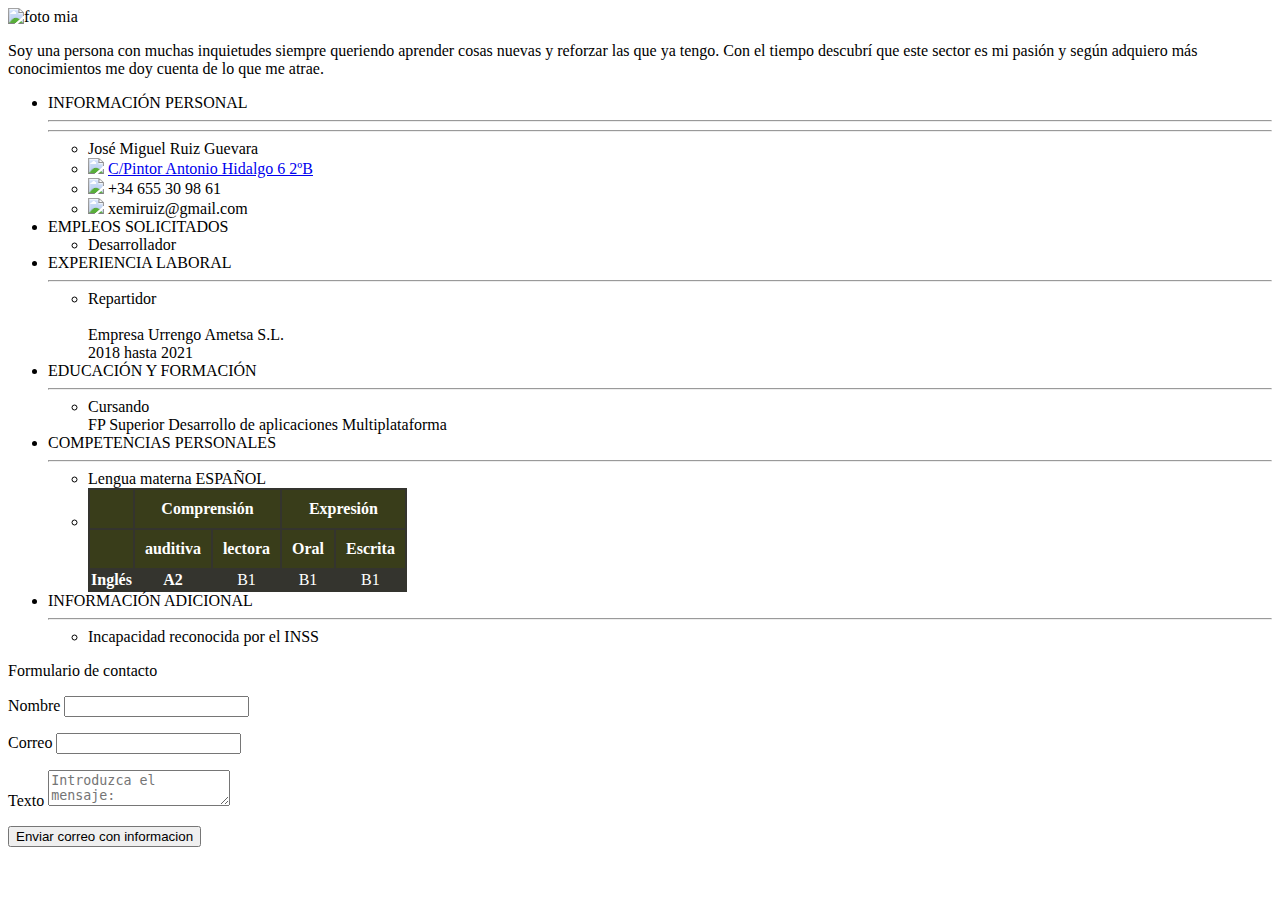
==== CV.html @ e9e1ed52 "Prueba projecto Git" ====
<!DOCTYPE html>
<html>
<head> 
    <link rel="stylesheet" type="text/css" href="CV.css">
    <meta name="tipo_contenido" content="text/html;" http-equiv="content-type" charset="utf-8">
</head>
<body>
    <img class="imagen" src="fotoCarnet.png" alt="foto mia" width="100">
        <p class="descripcion">Soy una persona con muchas inquietudes siempre
            queriendo aprender cosas nuevas y reforzar 
            las que ya tengo. Con el tiempo descubrí 
            que este sector es mi pasión y según adquiero 
            más conocimientos me doy cuenta de lo 
            que me atrae.
        </p>
    <ul>
            <li class="informacionpersonal">
                INFORMACIÓN PERSONAL
                <hr>
            </li>
            <div class="linea"><hr></div>
                <ul class="derecha">
                    <li>José Miguel Ruiz Guevara</li>
                    <li><img src="gps.png" width="10"> <a href="https://goo.gl/maps/3jSyiA5x37SJ5PXo8">C/Pintor Antonio Hidalgo 6 2ºB</a></li>
                    <li><img src="telefono.png" width="12"> +34 655 30 98 61</li>
                    <li><img src="email.png" width="15"> xemiruiz@gmail.com</li>
                </ul>
            <li class="empleossolicitados">EMPLEOS SOLICITADOS <class="linea" hr> </li> 
            
            <ul class="derecha">
                    <li>Desarrollador</li>
                </ul>
            <li class="experiencialaboral">EXPERIENCIA LABORAL</li>
            <div class="linea"><hr></div>
            <ul class="derecha">
                    <li><div class="tituloexp">Repartidor</div>
                        <div class="restoexp"><br> Empresa Urrengo Ametsa S.L.
                        <br> 2018 hasta 2021</div>
                    </li>
                </ul>
            <li class="izquierda">EDUCACIÓN Y FORMACIÓN</li>
            <div class="linea"><hr></div>
            <ul class="derecha">
                    <li>Cursando
                        <br>FP Superior Desarrollo de aplicaciones Multiplataforma
                    </li>
                </ul>
            <li class="competenciaspersonales">COMPETENCIAS PERSONALES</li>
            <div class="linea"><hr></div>
            <ul class="derecha">
                    <li>Lengua materna ESPAÑOL</li>
                    <li>
                        <table style="background-color:#34342E; color:white; text-align:center;">
                            <tr>
                                <th style="background-color:#393D1A;"></th>
                                <th style="background-color:#393D1A; color:white;padding:10px"colspan="2">Comprensión</th>
                                <th style="background-color:#393D1A; color:white;padding:10px"colspan="2">Expresión</th>
                            </tr>
                            <tr>
                                <th style="background-color:#393D1A;"></th>
                                <th style="background-color:#393D1A; color:white;padding:10px">auditiva</th>
                                <th style="background-color:#393D1A; color:white;padding:10px">lectora</th>
                                <th style="background-color:#393D1A; color:white;padding:10px">Oral</th>
                                <th style="background-color:#393D1A; color:white;padding:10px">Escrita</th>
                            </tr>
                            <tr>
                                <th>Inglés</th>
                                <th>A2</th>
                                <td>B1</td>
                                <td>B1</td>
                                <td>B1</td>
                            </tr>
                          </table>
                    </li>
                </ul>
            <li class="informacionadicional">INFORMACIÓN ADICIONAL</li>
            <div class="linea"><hr></div>
            <ul class="derecha">
                <li>Incapacidad reconocida por el INSS</li>
            </ul>
        </ul>
        <div class="formulario"><caption>Formulario de contacto</caption>
        <form action="" method="" target="">
            <p>Nombre <input type="text" value="" name="nombre"></p>
            <p>Correo <input type="email" value=""></p>
            <p>Texto <textarea name="mensaje" for="mensaje" placeholder="Introduzca el mensaje:"></textarea></p>
            <input type="submit" value="Enviar correo con informacion"><br><br></div>
</body>
</html>
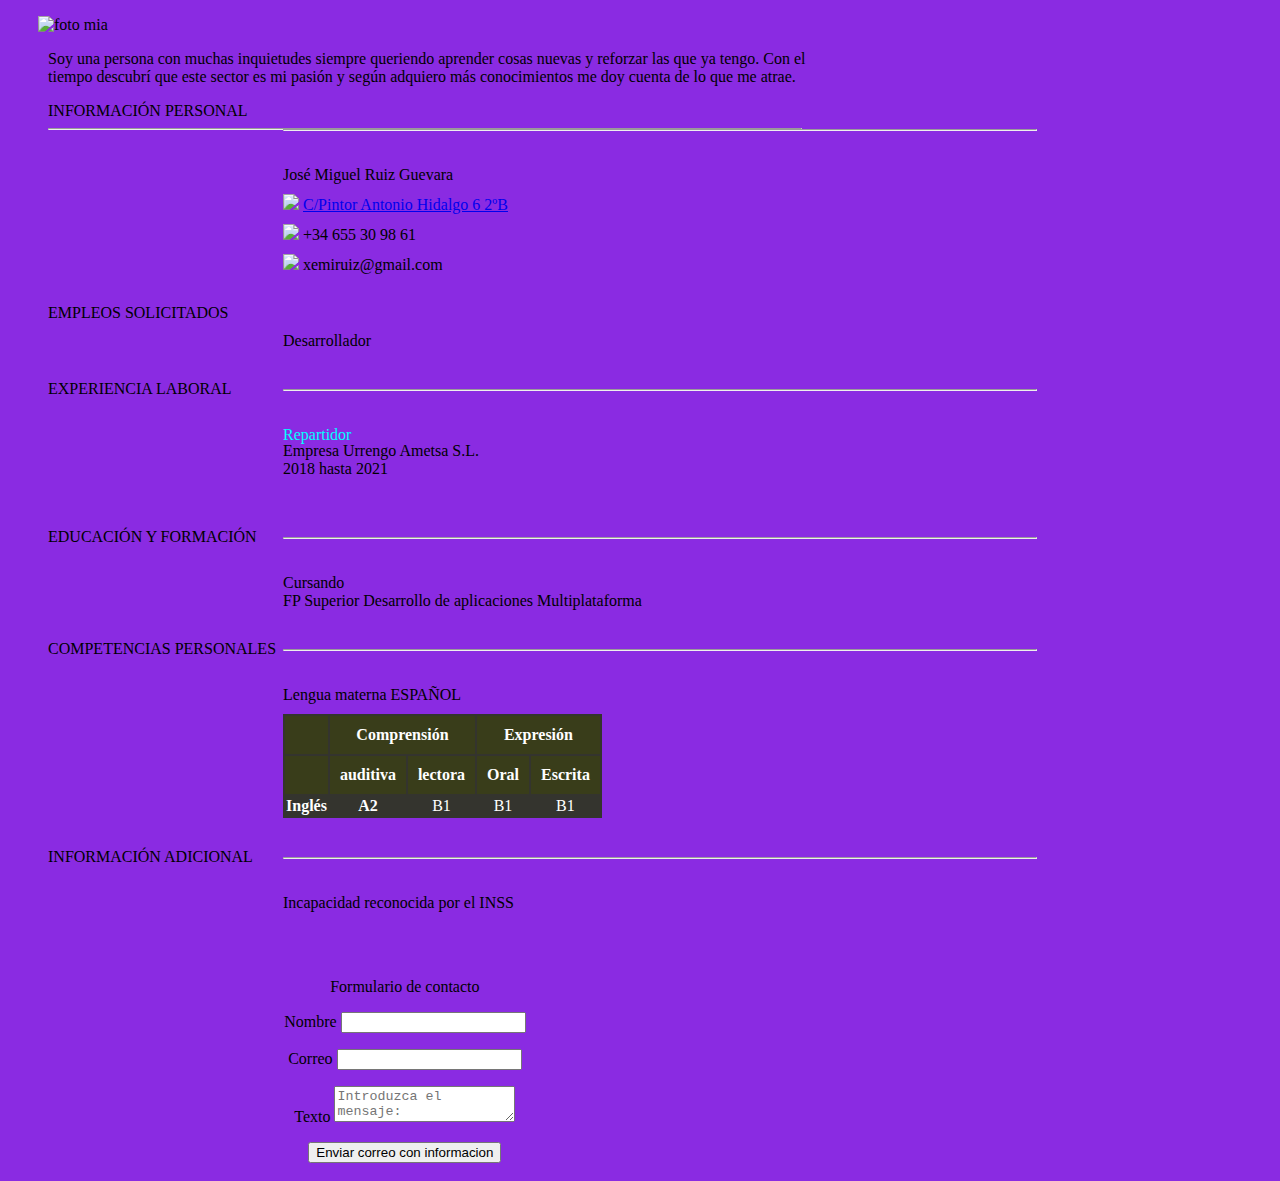
==== commit 89cadea4: "Update CV.html" ====
--- a/CV.html
+++ b/CV.html
@@ -5,6 +5,7 @@
     <meta name="tipo_contenido" content="text/html;" http-equiv="content-type" charset="utf-8">
 </head>
 <body>
+    <p></p>
     <img class="imagen" src="fotoCarnet.png" alt="foto mia" width="100">
         <p class="descripcion">Soy una persona con muchas inquietudes siempre
             queriendo aprender cosas nuevas y reforzar 
@@ -86,4 +87,4 @@
             <p>Texto <textarea name="mensaje" for="mensaje" placeholder="Introduzca el mensaje:"></textarea></p>
             <input type="submit" value="Enviar correo con informacion"><br><br></div>
 </body>
-</html>+</html>
--- a/CV.css
+++ b/CV.css
@@ -0,0 +1,39 @@
+ul {
+    list-style: none;
+    padding-bottom: 20px;
+}
+li {
+    padding-bottom: 10px;
+}
+.derecha {
+    padding-left: 235px;
+}
+.linea {
+    position: relative;
+    left: 235px;
+    bottom: 27px;
+}
+.tituloexp {
+    position: relative;
+    color: aqua;
+}
+.restoexp {
+    position: relative;
+    bottom: 20px;
+}
+body {
+    background-color: blueviolet;
+    height: 297mm;
+    width: 210mm;
+}
+.imagen {
+    position: relative;
+    left: 30px;
+}
+.descripcion {
+    position: relative;
+    left: 40px;
+}
+.formulario {
+    text-align: center;
+}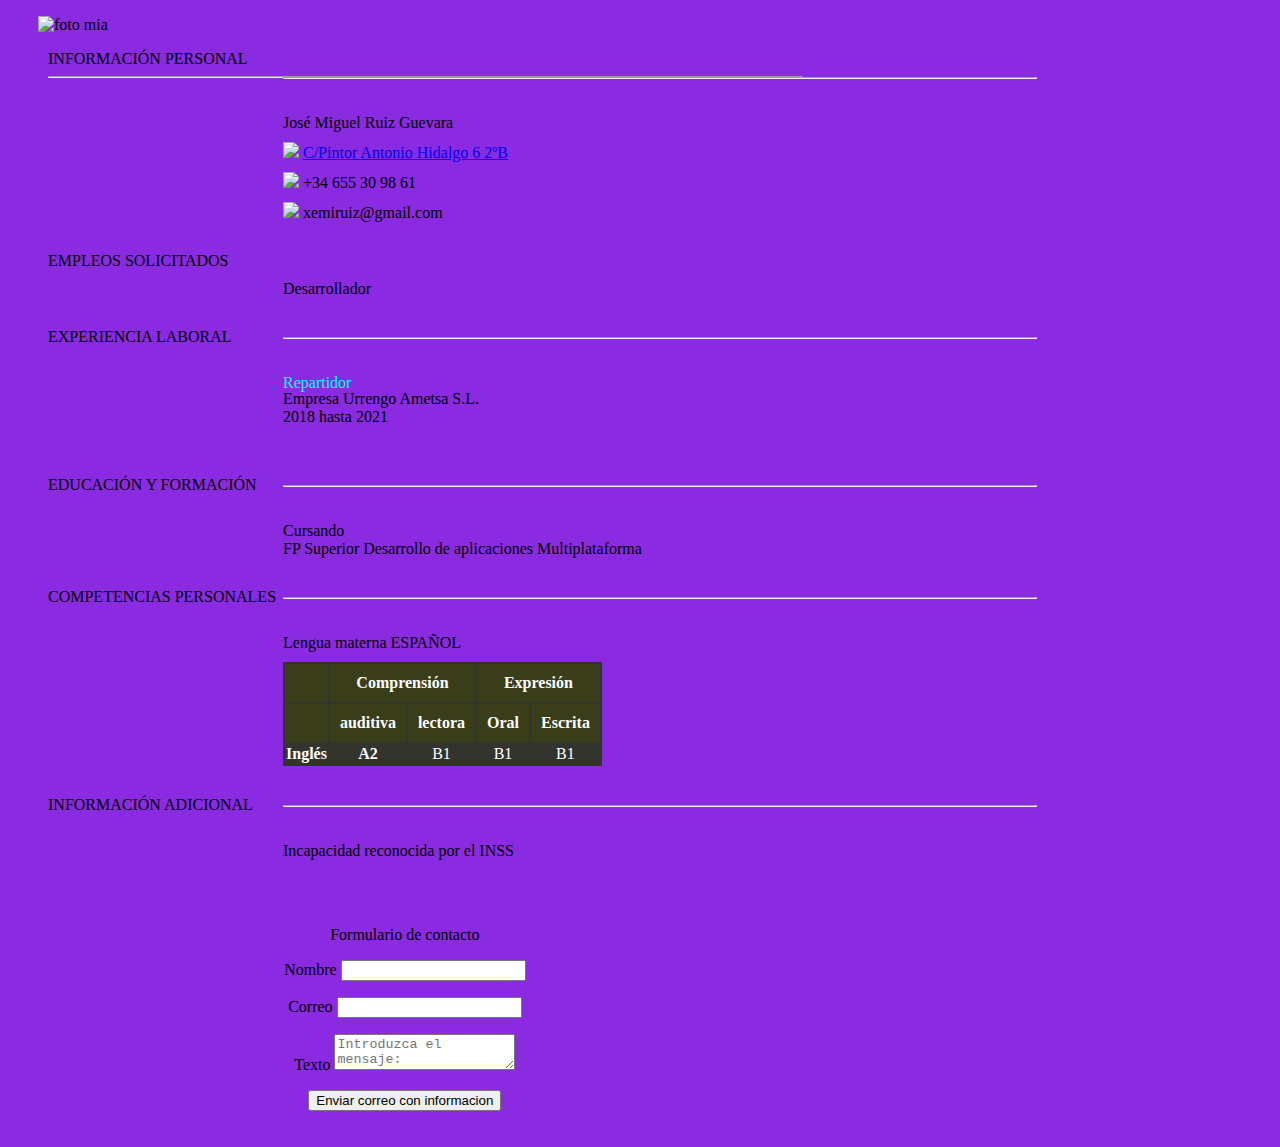
==== commit 64499da4: "Modificacion curriculum" ====
--- a/CV.html
+++ b/CV.html
@@ -7,12 +7,7 @@
 <body>
     <p></p>
     <img class="imagen" src="fotoCarnet.png" alt="foto mia" width="100">
-        <p class="descripcion">Soy una persona con muchas inquietudes siempre
-            queriendo aprender cosas nuevas y reforzar 
-            las que ya tengo. Con el tiempo descubrí 
-            que este sector es mi pasión y según adquiero 
-            más conocimientos me doy cuenta de lo 
-            que me atrae.
+        <p class="descripcion">
         </p>
     <ul>
             <li class="informacionpersonal">
